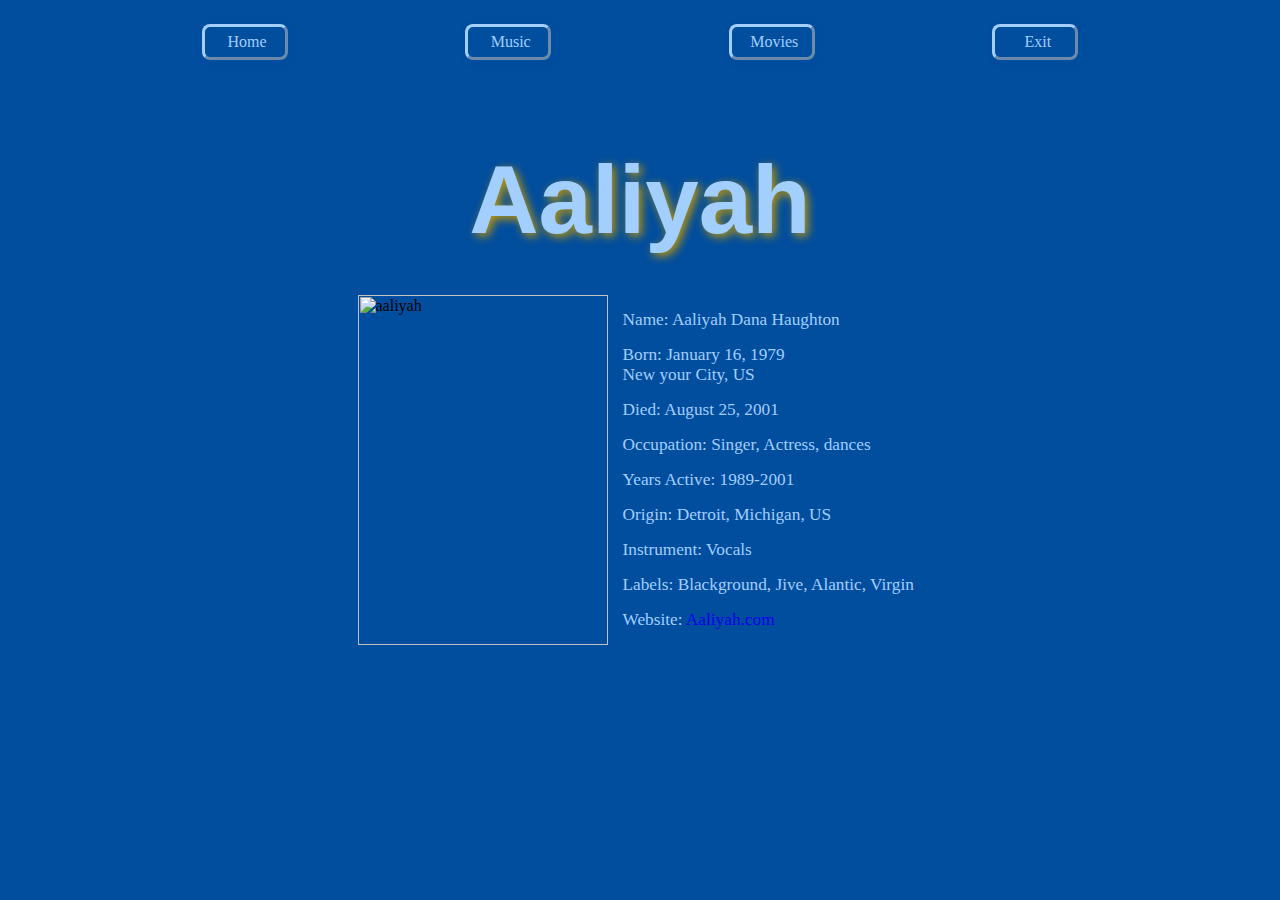
==== html/bio.html @ f2ebb4b1 "page bio header styled" ====
<html lang="en">

  <head>
    <meta charset="UTF-8">
    <meta name="viewport" content="width=device-width, initial-scale=1.0">
    <link rel="stylesheet" href="https://cdnjs.cloudflare.com/ajax/libs/font-awesome/6.5.1/css/all.min.css"
      integrity="sha512-DTOQO9RWCH3ppGqcWaEA1BIZOC6xxalwEsw9c2QQeAIftl+Vegovlnee1c9QX4TctnWMn13TZye+giMm8e2LwA=="
      crossorigin="anonymous" referrerpolicy="no-referrer" />
    <link href="https://fonts.cdnfonts.com/css/ballet" rel="stylesheet">
    <link rel="stylesheet" href="/css/defaults.css">
    <link rel="stylesheet" href="/css/pages.css">
    <link rel="stylesheet" href="/css/responsive.css">
    <title>Document</title>
  </head>

  <body class="pages pages-bio">
    <div class="container main-nav-container">
      <a class="content a-btn" href="/index.html"><i class="fa-solid fa-house"></i>Home</a>
      <a class="content a-btn" href="/html/movies.html"><i class="fa-solid fa-music"></i>Music</a>
      <a class="content a-btn" href="/html/music.html"><i class="fa-solid fa-film"></i>Movies</a>
      <a class="content a-btn" href="#"><i class="fa-solid fa-person-running"></i>Exit</a>
    </div>
    <div class="container bio-header-container">
      <div class="content bio-name-container">
        <h1>Aaliyah</h1>
      </div>
      <div class="container bio-image-wrapper">
        <div class="continer bio-image-container">
          <img
            src="https://encrypted-tbn1.gstatic.com/images?q=tbn:ANd9GcQYleJGe3_HUr8dvYe1c81ZzGv8KeSCgs3jsgQMkKbp4HN6dQoe"
            alt="aaliyah">
        </div>
        <div class="content bio-bio-container">
          <p>Name: Aaliyah Dana Haughton</p>
          <p>Born: January 16, 1979 <br> New your City, US</p>
          <p>Died: August 25, 2001</p>
          <p>Occupation: Singer, Actress, dances</p>
          <p>Years Active: 1989-2001</p>
          <p>Origin: Detroit, Michigan, US</p>
          <p>Instrument: Vocals</p>
          <p>Labels: Blackground, Jive, Alantic, Virgin</p>
          <p> Website: <a href="https://www.aaliyah.com">Aaliyah.com</a></p>
        </div>
      </div>
    </div>



  </body>

</html>
---- css/defaults.css ----
:root {
	--white: #ffffff;
	--black: #000000;
	--project-blue: #087ffc;
	--project-blue-light: #a2cffe;
	--project-blue-dark: #014d9e;
	--project-yellow: #ffe90e;
	--project-yellow-light: #fff05f;
	--project-yellow-dark: #d4c100;
	--project-gold: #bd9607;
	--project-gold-light: #d7a806;
	--project-gold-dark: #b28604;
}

*,
a,
ul,
li {
	padding: 0;
	margin: 0;
	list-style: 0;
	text-decoration: 0;
}

html,
body {
	box-sizing: border-box;
	display: flex;
	width: 100%;
	flex-direction: column;
	justify-content: center;
	align-items: center;
}

html {
	background-color: var(--project-blue-dark);
}

body {
	height: 100%;
}

.container {
	display: flex;
	box-sizing: border-box;
	justify-content: center;
	align-items: center;
}

.content {
	display: flex;
	box-sizing: content-box;
	justify-content: center;
	align-items: center;
}

.a-btn {
	width: 80px;
	height: 30px;
	border: 3px outset var(--project-blue-light);
	color: var(--project-blue-light);
	background: var(--project-blue-dark);
	border-radius: 8px;
	box-shadow: 2px 2px 5px 1px var(--project-blue-dark);
	column-gap: 5px;
}

.a-btn:hover {
	transform: scale(1.06);
}

img {
	width: 100%;
	height: 100%;
	object-fit: cover;
}

.main-wrapper {
	height: auto;
	width: 60%;
	border: 5px groove var(--project-blue-light);
	background: var(--project-blue);
	border-radius: 20px;
	padding: 1rem;
	flex-direction: column;
	justify-content: flex-start;
}

.header-container {
	color: var(--project-blue-light);
	font-size: 2rem;
	letter-spacing: 5;
	font-family: 'Ballet', sans-serif;
	width: 100%;
	height: fit-content;
	margin-bottom: 20px;
}

.main-image-container {
	width: 200px;
	height: 200px;
	border-radius: 50%;
	box-shadow: 2px 2px 15px 5px var(--project-blue-light);
	margin-bottom: 50px;
}

.main-image-container img {
	border-radius: 50%;
}

.life-span-container {
	width: 100%;
	height: fit-content;
	color: var(--project-gold-light);
	font-size: 1.5rem;
	justify-content: space-around;
}

.life-span-container .content {
	width: 300px;
	justify-content: space-around;
	flex-wrap: wrap;
	margin-bottom: 50px;
}

.main-nav-container {
	width: 100%;
	justify-content: space-evenly;
	margin-bottom: 15px;
}
---- css/pages.css ----
.pages {
	padding: 1.5rem;
	justify-content: flex-start;
}

/* ?? Bio Page styles */

.bio-header-container {
	flex-direction: column;
	width: 100%;
	height: fit-content;
	justify-content: center;
	column-gap: 10px;
	flex-wrap: wrap;
	margin: 50px;
}

.bio-name-container {
	color: var(--project-blue-light);
	font-family: 'Ballet', sans-serif;
	width: 100%;
	height: 150px;
	font-size: 3rem;
	text-shadow: 3px 3px 10px var(--project-gold);
	margin-bottom: 20px;
}

.bio-image-wrapper {
	width: fit-content;
	column-gap: 15px;
}

.bio-image-container {
	height: 350px;
	width: 250px;
}

.bio-bio-container {
	width: 300px;
	height: 350px;
	flex-direction: column;
	color: var(--project-blue-light);
	justify-content: space-evenly;
	align-items: flex-start;
	font-size: 1.08rem;
}
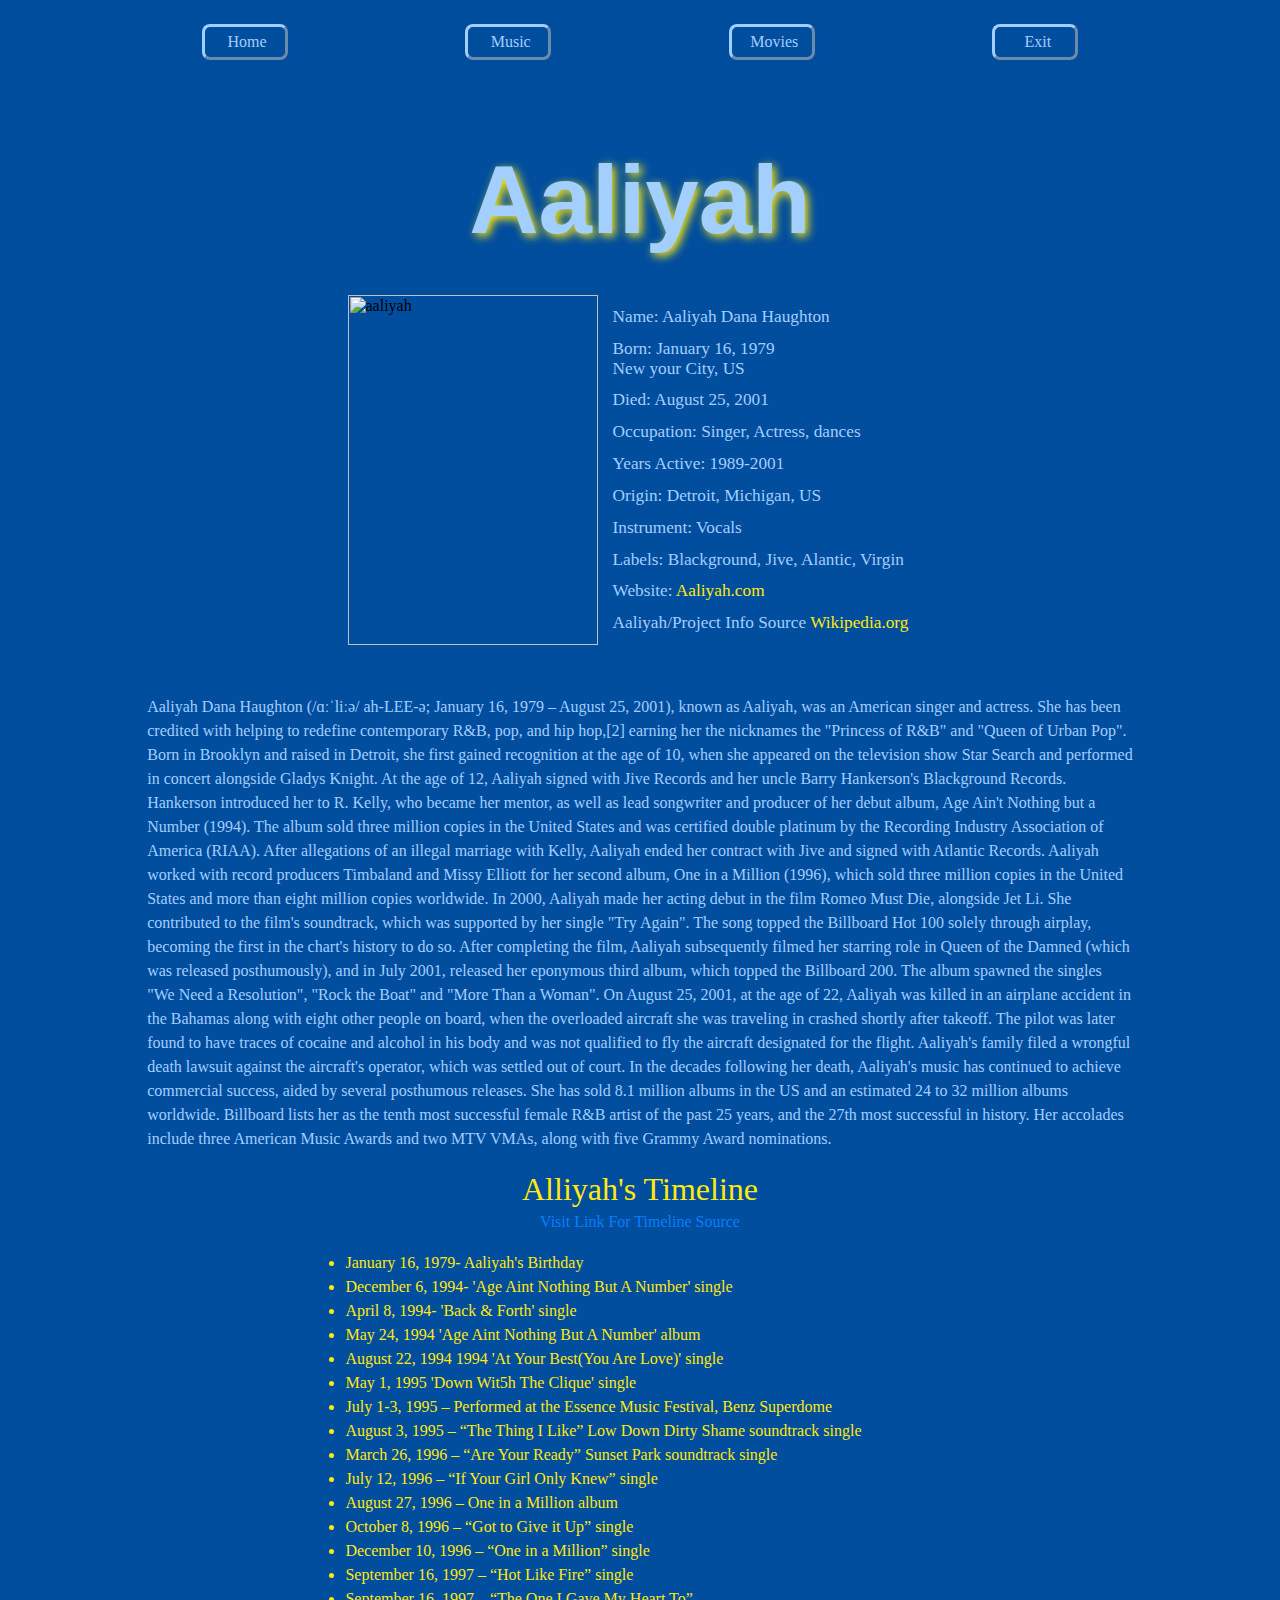
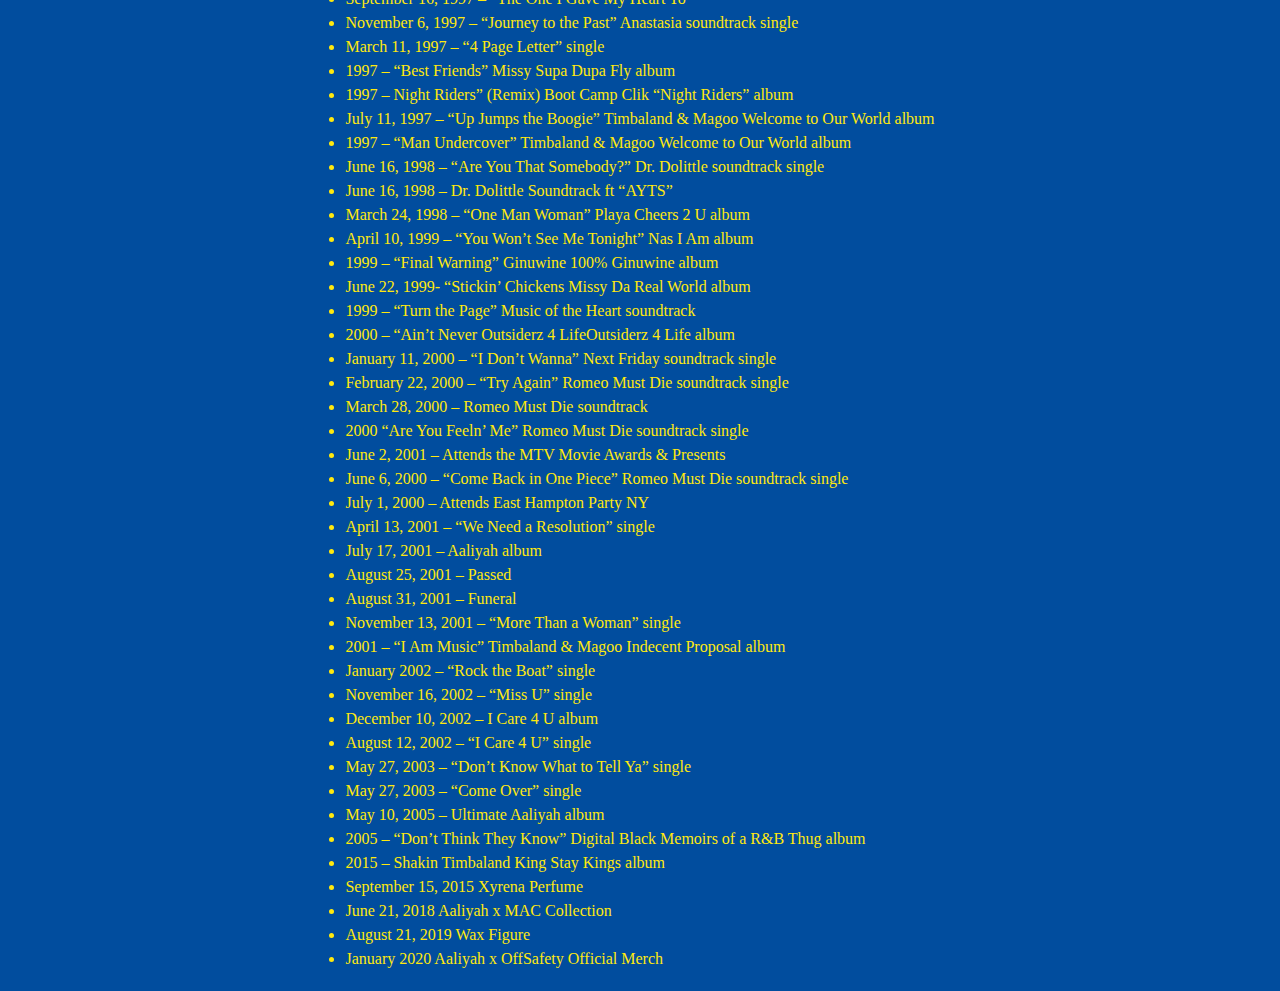
==== commit 20c49cb0: "page bio elements styled" ====
--- a/html/bio.html
+++ b/html/bio.html
@@ -40,10 +40,137 @@
           <p>Instrument: Vocals</p>
           <p>Labels: Blackground, Jive, Alantic, Virgin</p>
           <p> Website: <a href="https://www.aaliyah.com">Aaliyah.com</a></p>
+          <p> Aaliyah/Project Info Source <a href="https://en.wikipedia.org/wiki/Aaliyah">Wikipedia.org</a></p>
         </div>
       </div>
     </div>
+    <section class="container bio-descriptive-section">
+      <article>
+        Aaliyah Dana Haughton (/ɑːˈliːə/ ah-LEE-ə; January 16, 1979 – August 25, 2001), known as Aaliyah, was an
+        American singer
+        and actress. She has been credited with helping to redefine contemporary R&B, pop, and hip hop,[2] earning her
+        the
+        nicknames the "Princess of R&B" and "Queen of Urban Pop".
 
+        Born in Brooklyn and raised in Detroit, she first gained recognition at the age of 10, when she appeared on the
+        television show Star Search and performed in concert alongside Gladys Knight. At the age of 12, Aaliyah signed
+        with Jive
+        Records and her uncle Barry Hankerson's Blackground Records. Hankerson introduced her to R. Kelly, who became
+        her
+        mentor, as well as lead songwriter and producer of her debut album, Age Ain't Nothing but a Number (1994). The
+        album
+        sold three million copies in the United States and was certified double platinum by the Recording Industry
+        Association
+        of America (RIAA). After allegations of an illegal marriage with Kelly, Aaliyah ended her contract with Jive and
+        signed
+        with Atlantic Records.
+
+        Aaliyah worked with record producers Timbaland and Missy Elliott for her second album, One in a Million (1996),
+        which
+        sold three million copies in the United States and more than eight million copies worldwide. In 2000, Aaliyah
+        made her
+        acting debut in the film Romeo Must Die, alongside Jet Li. She contributed to the film's soundtrack, which was
+        supported
+        by her single "Try Again". The song topped the Billboard Hot 100 solely through airplay, becoming the first in
+        the
+        chart's history to do so. After completing the film, Aaliyah subsequently filmed her starring role in Queen of
+        the
+        Damned (which was released posthumously), and in July 2001, released her eponymous third album, which topped the
+        Billboard 200. The album spawned the singles "We Need a Resolution", "Rock the Boat" and "More Than a Woman".
+
+        On August 25, 2001, at the age of 22, Aaliyah was killed in an airplane accident in the Bahamas along with eight
+        other
+        people on board, when the overloaded aircraft she was traveling in crashed shortly after takeoff. The pilot was
+        later
+        found to have traces of cocaine and alcohol in his body and was not qualified to fly the aircraft designated for
+        the
+        flight. Aaliyah's family filed a wrongful death lawsuit against the aircraft's operator, which was settled out
+        of court.
+        In the decades following her death, Aaliyah's music has continued to achieve commercial success, aided by
+        several
+        posthumous releases. She has sold 8.1 million albums in the US and an estimated 24 to 32 million albums
+        worldwide.
+        Billboard lists her as the tenth most successful female R&B artist of the past 25 years, and the 27th most
+        successful in
+        history. Her accolades include three American Music Awards and two MTV VMAs, along with five Grammy Award
+        nominations.
+
+
+
+      </article>
+
+    </section>
+
+
+
+
+    <section class="continer timeline-section">
+      <div class="content timeline-header-container">
+        Alliyah's Timeline
+        <a href="https://thebestaaliyah.wordpress.com/timeline/">Visit Link For Timeline Source</a>
+      </div>
+      <div class="content timeline-container">
+        <ul>
+          <li>January 16, 1979- Aaliyah's Birthday</li>
+          <li>December 6, 1994- 'Age Aint Nothing But A Number' single</li>
+          <li>April 8, 1994- 'Back & Forth' single</li>
+          <li>May 24, 1994 'Age Aint Nothing But A Number' album</li>
+          <li>August 22, 1994 1994 'At Your Best(You Are Love)' single</li>
+          <li>May 1, 1995 'Down Wit5h The Clique' single</li>
+          <li>July 1-3, 1995 – Performed at the Essence Music Festival, Benz Superdome</li>
+          <li>August 3, 1995 – “The Thing I Like” Low Down Dirty Shame soundtrack single</li>
+          <li>March 26, 1996 – “Are Your Ready” Sunset Park soundtrack single</li>
+          <li>July 12, 1996 – “If Your Girl Only Knew” single</li>
+          <li>August 27, 1996 – One in a Million album</li>
+          <li>October 8, 1996 – “Got to Give it Up” single</li>
+          <li>December 10, 1996 – “One in a Million” single</li>
+          <li>September 16, 1997 – “Hot Like Fire” single</li>
+          <li>September 16, 1997 – “The One I Gave My Heart To”</li>
+          <li>November 6, 1997 – “Journey to the Past” Anastasia soundtrack single</li>
+          <li>March 11, 1997 – “4 Page Letter” single</li>
+          <li>1997 – “Best Friends” Missy Supa Dupa Fly album</li>
+          <li>1997 – Night Riders” (Remix) Boot Camp Clik “Night Riders” album</li>
+          <li>July 11, 1997 – “Up Jumps the Boogie” Timbaland & Magoo Welcome to Our World album</li>
+          <li>1997 – “Man Undercover” Timbaland & Magoo Welcome to Our World album</li>
+          <li>June 16, 1998 – “Are You That Somebody?” Dr. Dolittle soundtrack single</li>
+          <li>June 16, 1998 – Dr. Dolittle Soundtrack ft “AYTS”</li>
+          <li>March 24, 1998 – “One Man Woman” Playa Cheers 2 U album</li>
+          <li>April 10, 1999 – “You Won’t See Me Tonight” Nas I Am album</li>
+          <li>1999 – “Final Warning” Ginuwine 100% Ginuwine album</li>
+          <li>June 22, 1999- “Stickin’ Chickens Missy Da Real World album</li>
+          <li>1999 – “Turn the Page” Music of the Heart soundtrack</li>
+          <li>2000 – “Ain’t Never Outsiderz 4 LifeOutsiderz 4 Life album</li>
+          <li>January 11, 2000 – “I Don’t Wanna” Next Friday soundtrack single</li>
+          <li>February 22, 2000 – “Try Again” Romeo Must Die soundtrack single</li>
+          <li>March 28, 2000 – Romeo Must Die soundtrack</li>
+          <li>2000 “Are You Feeln’ Me” Romeo Must Die soundtrack single</li>
+          <li>June 2, 2001 – Attends the MTV Movie Awards & Presents</li>
+          <li>June 6, 2000 – “Come Back in One Piece” Romeo Must Die soundtrack single</li>
+          <li>July 1, 2000 – Attends East Hampton Party NY</li>
+          <li>April 13, 2001 – “We Need a Resolution” single</li>
+          <li>July 17, 2001 – Aaliyah album</li>
+          <li>August 25, 2001 – Passed</li>
+          <li>August 31, 2001 – Funeral</li>
+          <li>November 13, 2001 – “More Than a Woman” single</li>
+          <li>2001 – “I Am Music” Timbaland & Magoo Indecent Proposal album</li>
+          <li>January 2002 – “Rock the Boat” single</li>
+          <li>November 16, 2002 – “Miss U” single</li>
+          <li>December 10, 2002 – I Care 4 U album</li>
+          <li>August 12, 2002 – “I Care 4 U” single</li>
+          <li>May 27, 2003 – “Don’t Know What to Tell Ya” single</li>
+          <li>May 27, 2003 – “Come Over” single</li>
+          <li>May 10, 2005 – Ultimate Aaliyah album</li>
+          <li>2005 – “Don’t Think They Know” Digital Black Memoirs of a R&B Thug album</li>
+          <li>2015 – Shakin Timbaland King Stay Kings album</li>
+          <li>September 15, 2015 Xyrena Perfume</li>
+          <li>June 21, 2018 Aaliyah x MAC​ Collection</li>
+          <li>August 21, 2019 Wax Figure</li>
+          <li>January 2020 Aaliyah x OffSafety Official Merch</li>
+        </ul>
+
+      </div>
+
+    </section>
 
 
   </body>
--- a/css/defaults.css
+++ b/css/defaults.css
@@ -13,12 +13,9 @@
 }
 
 *,
-a,
-ul,
-li {
+a {
 	padding: 0;
 	margin: 0;
-	list-style: 0;
 	text-decoration: 0;
 }
 
--- a/css/pages.css
+++ b/css/pages.css
@@ -21,7 +21,7 @@
 	width: 100%;
 	height: 150px;
 	font-size: 3rem;
-	text-shadow: 3px 3px 10px var(--project-gold);
+	text-shadow: 3px 3px 10px var(--project-yellow);
 	margin-bottom: 20px;
 }
 
@@ -36,7 +36,7 @@
 }
 
 .bio-bio-container {
-	width: 300px;
+	width: 320px;
 	height: 350px;
 	flex-direction: column;
 	color: var(--project-blue-light);
@@ -44,3 +44,40 @@
 	align-items: flex-start;
 	font-size: 1.08rem;
 }
+
+.bio-bio-container a {
+	color: var(--project-yellow);
+}
+
+.bio-descriptive-section {
+	height: auto;
+	color: var(--project-blue-light);
+	width: 80%;
+	margin-bottom: 20px;
+	line-height: 1.5;
+}
+
+.timeline-section {
+	width: 100%;
+	flex-direction: column;
+	color: var(--project-yellow);
+	height: auto;
+}
+
+.timeline-header-container {
+	flex-direction: Column;
+	width: 100%;
+	font-size: 2rem;
+	row-gap: 5px;
+}
+
+.timeline-header-container a {
+	color: var(--project-blue);
+	font-size: 1rem;
+}
+
+.timeline-container {
+	margin: 20px 0;
+	width: 100%;
+	line-height: 1.5;
+}
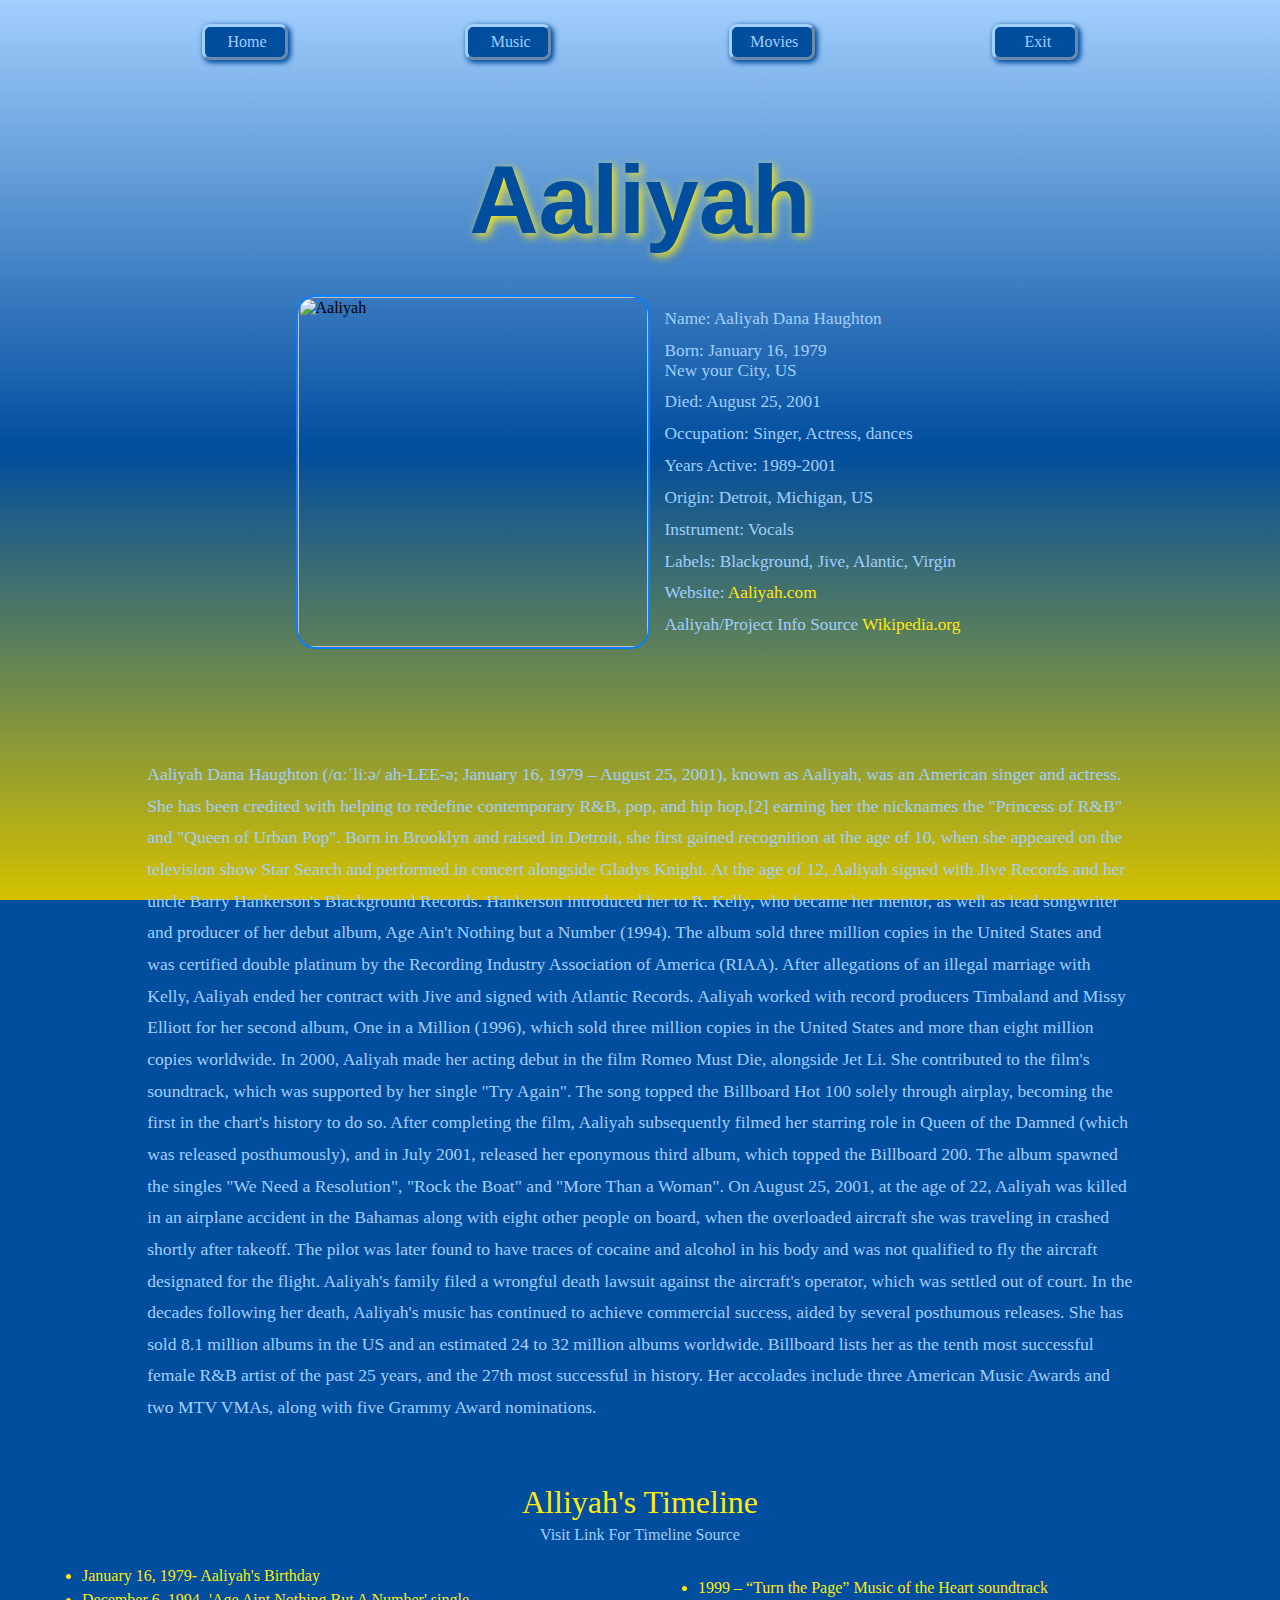
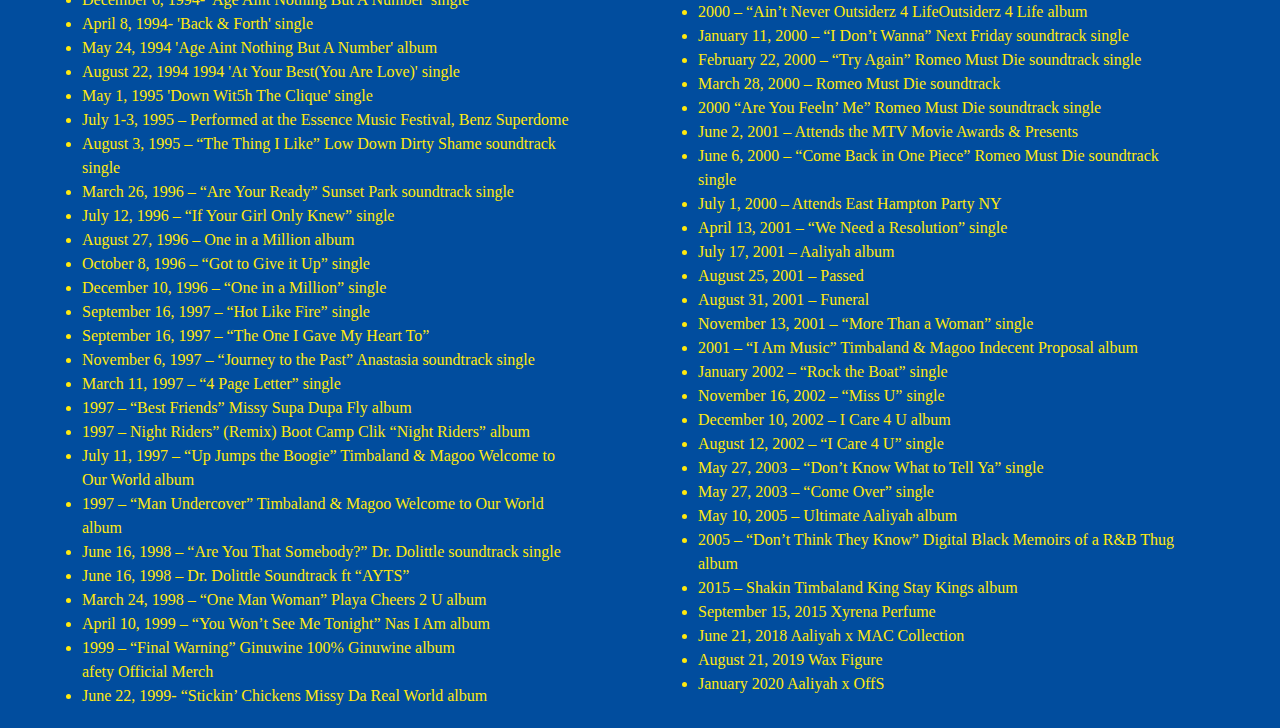
==== commit e1c4248b: "bio page complete" ====
--- a/html/bio.html
+++ b/html/bio.html
@@ -26,9 +26,12 @@
       </div>
       <div class="container bio-image-wrapper">
         <div class="continer bio-image-container">
+          <!--<img
+            src="https://encrypted-tbn1.gstatic.com/images?q=tbn:ANd9GcQYleJGe3_HUr8dvYe1c81ZzGv8KeSCgs3jsgQMkKbp4HN6dQoe"
+            alt="aaliyah">-->
           <img
-            src="https://encrypted-tbn1.gstatic.com/images?q=tbn:ANd9GcQYleJGe3_HUr8dvYe1c81ZzGv8KeSCgs3jsgQMkKbp4HN6dQoe"
-            alt="aaliyah">
+            src="https://w0.peakpx.com/wallpaper/612/941/HD-wallpaper-aaliyah-s-boat-abstract-singer-aaliyah-blue.jpg"
+            alt="Aaliyah">
         </div>
         <div class="content bio-bio-container">
           <p>Name: Aaliyah Dana Haughton</p>
@@ -109,67 +112,77 @@
         Alliyah's Timeline
         <a href="https://thebestaaliyah.wordpress.com/timeline/">Visit Link For Timeline Source</a>
       </div>
-      <div class="content timeline-container">
-        <ul>
-          <li>January 16, 1979- Aaliyah's Birthday</li>
-          <li>December 6, 1994- 'Age Aint Nothing But A Number' single</li>
-          <li>April 8, 1994- 'Back & Forth' single</li>
-          <li>May 24, 1994 'Age Aint Nothing But A Number' album</li>
-          <li>August 22, 1994 1994 'At Your Best(You Are Love)' single</li>
-          <li>May 1, 1995 'Down Wit5h The Clique' single</li>
-          <li>July 1-3, 1995 – Performed at the Essence Music Festival, Benz Superdome</li>
-          <li>August 3, 1995 – “The Thing I Like” Low Down Dirty Shame soundtrack single</li>
-          <li>March 26, 1996 – “Are Your Ready” Sunset Park soundtrack single</li>
-          <li>July 12, 1996 – “If Your Girl Only Knew” single</li>
-          <li>August 27, 1996 – One in a Million album</li>
-          <li>October 8, 1996 – “Got to Give it Up” single</li>
-          <li>December 10, 1996 – “One in a Million” single</li>
-          <li>September 16, 1997 – “Hot Like Fire” single</li>
-          <li>September 16, 1997 – “The One I Gave My Heart To”</li>
-          <li>November 6, 1997 – “Journey to the Past” Anastasia soundtrack single</li>
-          <li>March 11, 1997 – “4 Page Letter” single</li>
-          <li>1997 – “Best Friends” Missy Supa Dupa Fly album</li>
-          <li>1997 – Night Riders” (Remix) Boot Camp Clik “Night Riders” album</li>
-          <li>July 11, 1997 – “Up Jumps the Boogie” Timbaland & Magoo Welcome to Our World album</li>
-          <li>1997 – “Man Undercover” Timbaland & Magoo Welcome to Our World album</li>
-          <li>June 16, 1998 – “Are You That Somebody?” Dr. Dolittle soundtrack single</li>
-          <li>June 16, 1998 – Dr. Dolittle Soundtrack ft “AYTS”</li>
-          <li>March 24, 1998 – “One Man Woman” Playa Cheers 2 U album</li>
-          <li>April 10, 1999 – “You Won’t See Me Tonight” Nas I Am album</li>
-          <li>1999 – “Final Warning” Ginuwine 100% Ginuwine album</li>
-          <li>June 22, 1999- “Stickin’ Chickens Missy Da Real World album</li>
-          <li>1999 – “Turn the Page” Music of the Heart soundtrack</li>
-          <li>2000 – “Ain’t Never Outsiderz 4 LifeOutsiderz 4 Life album</li>
-          <li>January 11, 2000 – “I Don’t Wanna” Next Friday soundtrack single</li>
-          <li>February 22, 2000 – “Try Again” Romeo Must Die soundtrack single</li>
-          <li>March 28, 2000 – Romeo Must Die soundtrack</li>
-          <li>2000 “Are You Feeln’ Me” Romeo Must Die soundtrack single</li>
-          <li>June 2, 2001 – Attends the MTV Movie Awards & Presents</li>
-          <li>June 6, 2000 – “Come Back in One Piece” Romeo Must Die soundtrack single</li>
-          <li>July 1, 2000 – Attends East Hampton Party NY</li>
-          <li>April 13, 2001 – “We Need a Resolution” single</li>
-          <li>July 17, 2001 – Aaliyah album</li>
-          <li>August 25, 2001 – Passed</li>
-          <li>August 31, 2001 – Funeral</li>
-          <li>November 13, 2001 – “More Than a Woman” single</li>
-          <li>2001 – “I Am Music” Timbaland & Magoo Indecent Proposal album</li>
-          <li>January 2002 – “Rock the Boat” single</li>
-          <li>November 16, 2002 – “Miss U” single</li>
-          <li>December 10, 2002 – I Care 4 U album</li>
-          <li>August 12, 2002 – “I Care 4 U” single</li>
-          <li>May 27, 2003 – “Don’t Know What to Tell Ya” single</li>
-          <li>May 27, 2003 – “Come Over” single</li>
-          <li>May 10, 2005 – Ultimate Aaliyah album</li>
-          <li>2005 – “Don’t Think They Know” Digital Black Memoirs of a R&B Thug album</li>
-          <li>2015 – Shakin Timbaland King Stay Kings album</li>
-          <li>September 15, 2015 Xyrena Perfume</li>
-          <li>June 21, 2018 Aaliyah x MAC​ Collection</li>
-          <li>August 21, 2019 Wax Figure</li>
-          <li>January 2020 Aaliyah x OffSafety Official Merch</li>
-        </ul>
 
+      <div class="container timeline-wrapper">
+
+        <div class="content timeline-container">
+          <ul>
+            <li>January 16, 1979- Aaliyah's Birthday</li>
+            <li>December 6, 1994- 'Age Aint Nothing But A Number' single</li>
+            <li>April 8, 1994- 'Back & Forth' single</li>
+            <li>May 24, 1994 'Age Aint Nothing But A Number' album</li>
+            <li>August 22, 1994 1994 'At Your Best(You Are Love)' single</li>
+            <li>May 1, 1995 'Down Wit5h The Clique' single</li>
+            <li>July 1-3, 1995 – Performed at the Essence Music Festival, Benz Superdome</li>
+            <li>August 3, 1995 – “The Thing I Like” Low Down Dirty Shame soundtrack single</li>
+            <li>March 26, 1996 – “Are Your Ready” Sunset Park soundtrack single</li>
+            <li>July 12, 1996 – “If Your Girl Only Knew” single</li>
+            <li>August 27, 1996 – One in a Million album</li>
+            <li>October 8, 1996 – “Got to Give it Up” single</li>
+            <li>December 10, 1996 – “One in a Million” single</li>
+            <li>September 16, 1997 – “Hot Like Fire” single</li>
+            <li>September 16, 1997 – “The One I Gave My Heart To”</li>
+            <li>November 6, 1997 – “Journey to the Past” Anastasia soundtrack single</li>
+            <li>March 11, 1997 – “4 Page Letter” single</li>
+            <li>1997 – “Best Friends” Missy Supa Dupa Fly album</li>
+            <li>1997 – Night Riders” (Remix) Boot Camp Clik “Night Riders” album</li>
+            <li>July 11, 1997 – “Up Jumps the Boogie” Timbaland & Magoo Welcome to Our World album</li>
+            <li>1997 – “Man Undercover” Timbaland & Magoo Welcome to Our World album</li>
+            <li>June 16, 1998 – “Are You That Somebody?” Dr. Dolittle soundtrack single</li>
+            <li>June 16, 1998 – Dr. Dolittle Soundtrack ft “AYTS”</li>
+            <li>March 24, 1998 – “One Man Woman” Playa Cheers 2 U album</li>
+            <li>April 10, 1999 – “You Won’t See Me Tonight” Nas I Am album</li>
+            <li>1999 – “Final Warning” Ginuwine 100% Ginuwine album</li>
+            afety Official Merch</li>
+            <li>June 22, 1999- “Stickin’ Chickens Missy Da Real World album</li>
+
+          </ul>
+        </div>
+
+        <div class="content timeline-container">
+          <ul>
+            <li>1999 – “Turn the Page” Music of the Heart soundtrack</li>
+            <li>2000 – “Ain’t Never Outsiderz 4 LifeOutsiderz 4 Life album</li>
+            <li>January 11, 2000 – “I Don’t Wanna” Next Friday soundtrack single</li>
+            <li>February 22, 2000 – “Try Again” Romeo Must Die soundtrack single</li>
+            <li>March 28, 2000 – Romeo Must Die soundtrack</li>
+            <li>2000 “Are You Feeln’ Me” Romeo Must Die soundtrack single</li>
+            <li>June 2, 2001 – Attends the MTV Movie Awards & Presents</li>
+            <li>June 6, 2000 – “Come Back in One Piece” Romeo Must Die soundtrack single</li>
+            <li>July 1, 2000 – Attends East Hampton Party NY</li>
+            <li>April 13, 2001 – “We Need a Resolution” single</li>
+            <li>July 17, 2001 – Aaliyah album</li>
+            <li>August 25, 2001 – Passed</li>
+            <li>August 31, 2001 – Funeral</li>
+            <li>November 13, 2001 – “More Than a Woman” single</li>
+            <li>2001 – “I Am Music” Timbaland & Magoo Indecent Proposal album</li>
+            <li>January 2002 – “Rock the Boat” single</li>
+            <li>November 16, 2002 – “Miss U” single</li>
+            <li>December 10, 2002 – I Care 4 U album</li>
+            <li>August 12, 2002 – “I Care 4 U” single</li>
+            <li>May 27, 2003 – “Don’t Know What to Tell Ya” single</li>
+            <li>May 27, 2003 – “Come Over” single</li>
+            <li>May 10, 2005 – Ultimate Aaliyah album</li>
+            <li>2005 – “Don’t Think They Know” Digital Black Memoirs of a R&B Thug album</li>
+            <li>2015 – Shakin Timbaland King Stay Kings album</li>
+            <li>September 15, 2015 Xyrena Perfume</li>
+            <li>June 21, 2018 Aaliyah x MAC​ Collection</li>
+            <li>August 21, 2019 Wax Figure</li>
+            <li>January 2020 Aaliyah x OffS
+          </ul>
+
+        </div>
       </div>
-
     </section>
 
 
--- a/css/pages.css
+++ b/css/pages.css
@@ -4,6 +4,15 @@
 }
 
 /* ?? Bio Page styles */
+
+.pages-bio {
+	background: linear-gradient(
+		0deg,
+		var(--project-yellow-dark),
+		var(--project-blue-dark),
+		var(--project-blue-light)
+	);
+}
 
 .bio-header-container {
 	flex-direction: column;
@@ -16,7 +25,7 @@
 }
 
 .bio-name-container {
-	color: var(--project-blue-light);
+	color: var(--project-blue-dark);
 	font-family: 'Ballet', sans-serif;
 	width: 100%;
 	height: 150px;
@@ -28,11 +37,16 @@
 .bio-image-wrapper {
 	width: fit-content;
 	column-gap: 15px;
+	height: auto;
+	flex-wrap: wrap;
 }
 
 .bio-image-container {
 	height: 350px;
-	width: 250px;
+	width: 350px;
+	border-radius: 20px;
+	border: 2px solid var(--project-blue);
+	overflow: hidden;
 }
 
 .bio-bio-container {
@@ -53,13 +67,13 @@
 	height: auto;
 	color: var(--project-blue-light);
 	width: 80%;
-	margin-bottom: 20px;
-	line-height: 1.5;
+	margin: 60px auto;
+	line-height: 1.8;
+	font-size: 1.1rem;
 }
 
 .timeline-section {
 	width: 100%;
-	flex-direction: column;
 	color: var(--project-yellow);
 	height: auto;
 }
@@ -72,12 +86,19 @@
 }
 
 .timeline-header-container a {
-	color: var(--project-blue);
+	color: var(--project-blue-light);
 	font-size: 1rem;
 }
 
+.timeline-wrapper {
+	width: 100%;
+	justify-content: space-around;
+	height: auto;
+	flex-wrap: wrap;
+}
 .timeline-container {
 	margin: 20px 0;
-	width: 100%;
+	width: 500px;
+	height: 100%;
 	line-height: 1.5;
 }
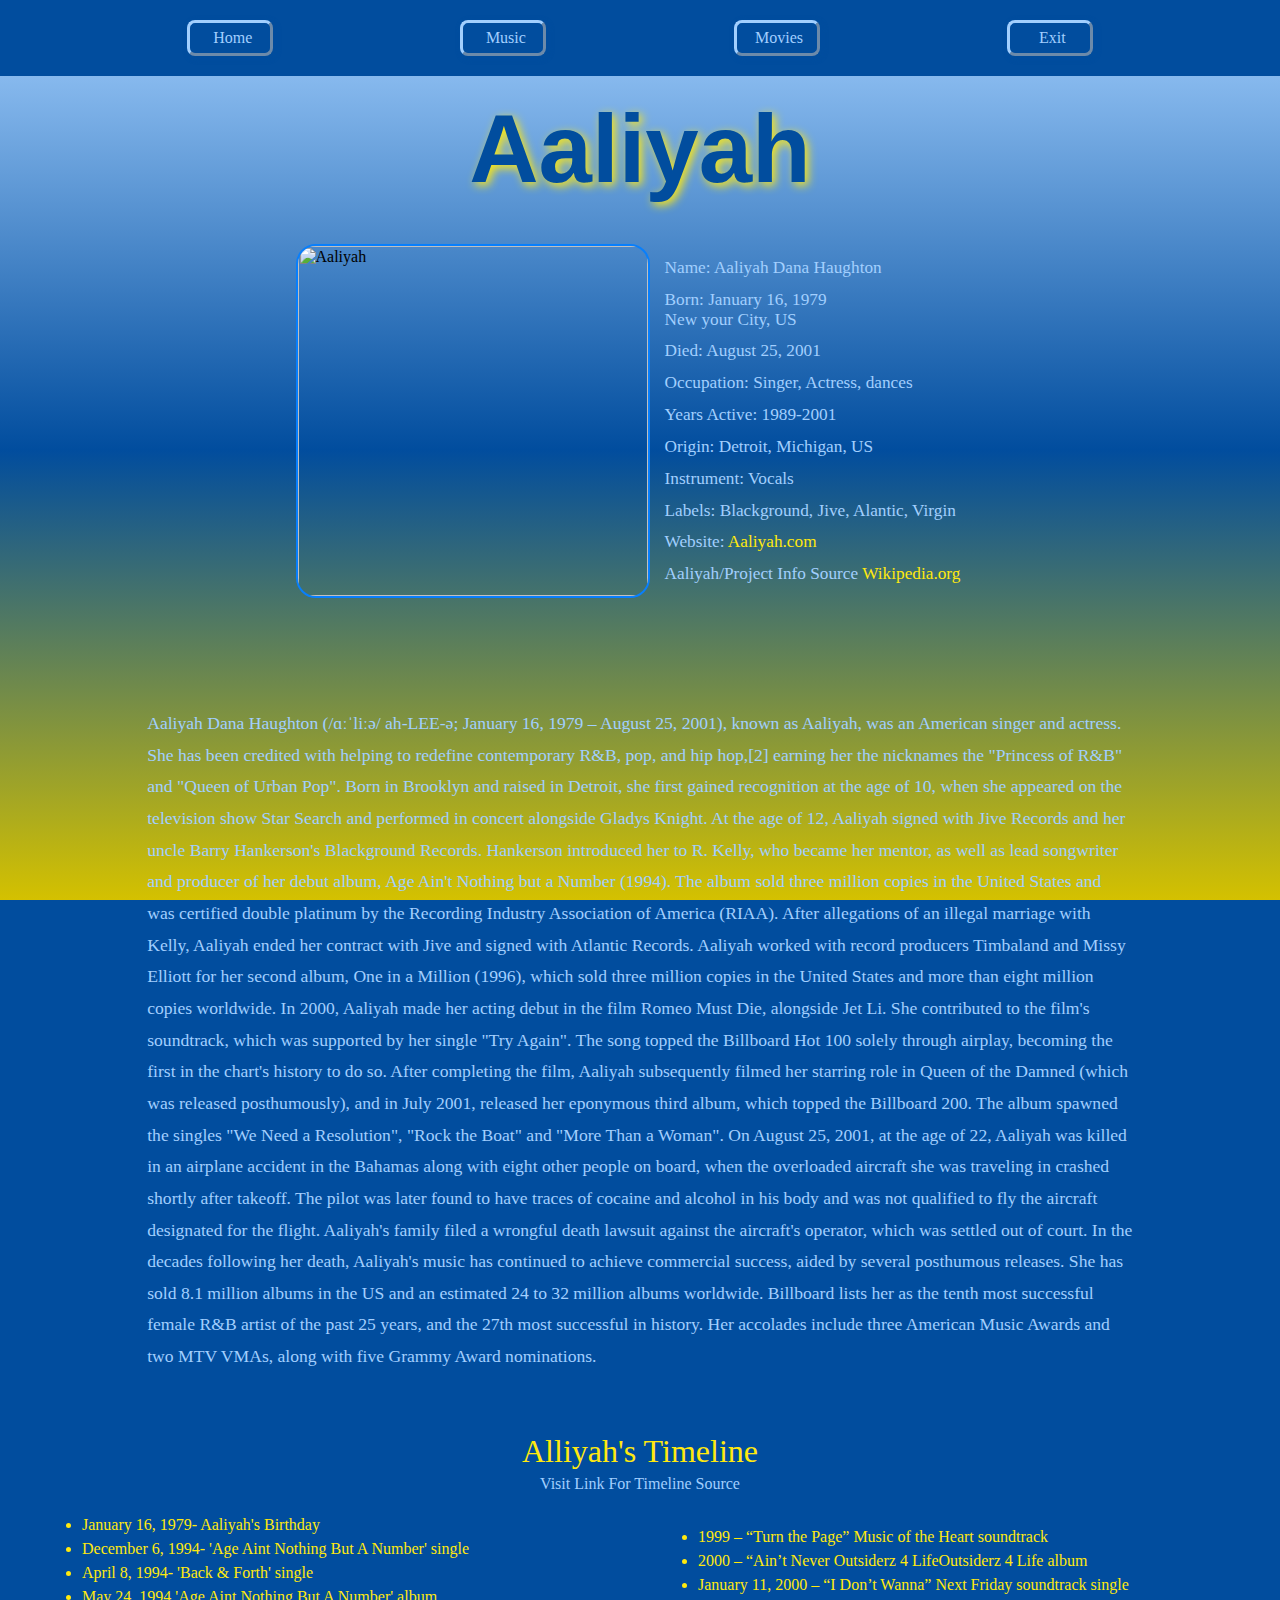
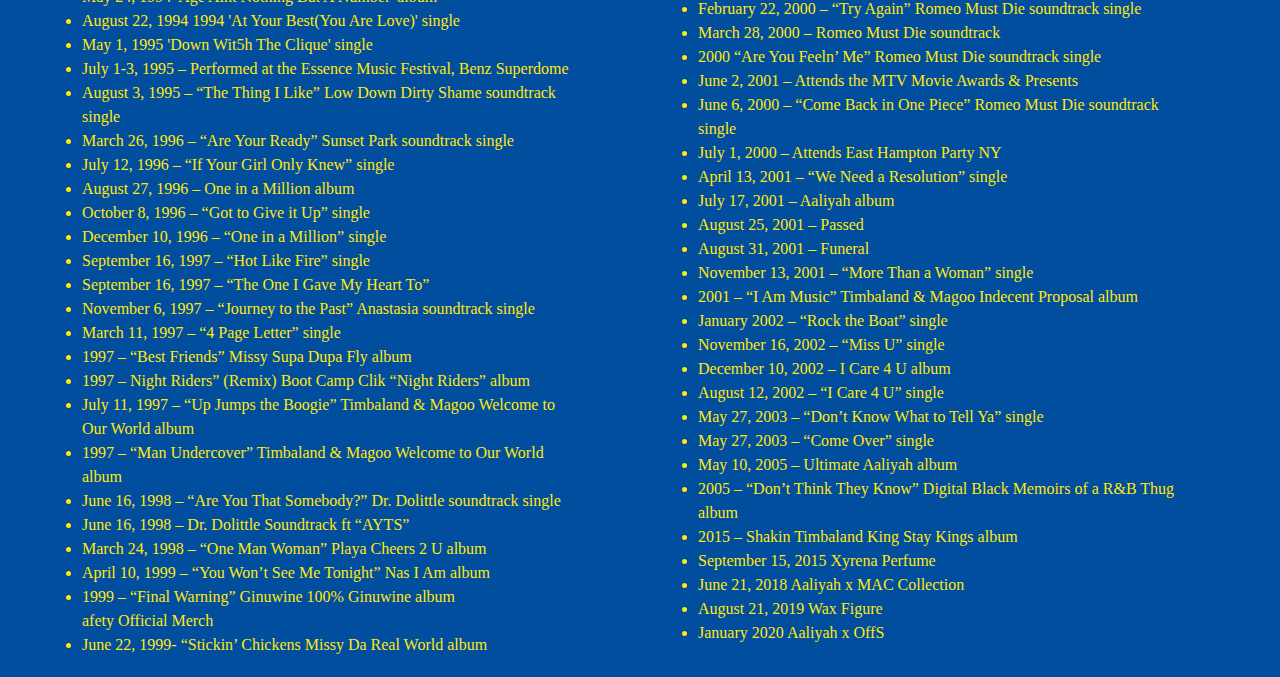
==== commit eb067688: "music page ablum section complete" ====
--- a/html/bio.html
+++ b/html/bio.html
@@ -16,8 +16,8 @@
   <body class="pages pages-bio">
     <div class="container main-nav-container">
       <a class="content a-btn" href="/index.html"><i class="fa-solid fa-house"></i>Home</a>
-      <a class="content a-btn" href="/html/movies.html"><i class="fa-solid fa-music"></i>Music</a>
-      <a class="content a-btn" href="/html/music.html"><i class="fa-solid fa-film"></i>Movies</a>
+      <a class="content a-btn" href="/html/music.html"><i class="fa-solid fa-music"></i>Music</a>
+      <a class="content a-btn" href="/html/movies.html"><i class="fa-solid fa-film"></i>Movies</a>
       <a class="content a-btn" href="#"><i class="fa-solid fa-person-running"></i>Exit</a>
     </div>
     <div class="container bio-header-container">
--- a/css/pages.css
+++ b/css/pages.css
@@ -14,17 +14,26 @@
 	);
 }
 
-.bio-header-container {
+.pages .main-nav-container {
+	position: fixed;
+	background-color: var(--project-blue-dark);
+	top: 0;
+	padding: 20px 0;
+}
+
+.bio-header-container,
+.music-header-container {
 	flex-direction: column;
 	width: 100%;
 	height: fit-content;
 	justify-content: center;
 	column-gap: 10px;
 	flex-wrap: wrap;
-	margin: 50px;
+	margin: 50px 0;
 }
 
-.bio-name-container {
+.bio-name-container,
+.music-name-container {
 	color: var(--project-blue-dark);
 	font-family: 'Ballet', sans-serif;
 	width: 100%;
@@ -41,7 +50,8 @@
 	flex-wrap: wrap;
 }
 
-.bio-image-container {
+.bio-image-container,
+.music-image-cotianer {
 	height: 350px;
 	width: 350px;
 	border-radius: 20px;
@@ -102,3 +112,74 @@
 	height: 100%;
 	line-height: 1.5;
 }
+
+/* ~~Music Page Styles */
+
+.pages-music {
+	background: linear-gradient(
+		to bottom,
+		var(--project-blue-light),
+		var(--project-blue)
+	);
+}
+
+.pages-music .banner-container {
+	width: 100%;
+	height: 150px;
+	margin: 50px 0 20px 0;
+}
+.pages-music .banner-container img {
+	object-fit: fill;
+}
+
+.album-section {
+	flex-direction: column;
+	width: 100%;
+	height: auto;
+	row-gap: 20px;
+}
+
+.album-title-container {
+	width: fit-content;
+	height: fit-content;
+	color: var(--project-blue-light);
+	font-size: 60px;
+	font-family: 'Ballet', sans-serif;
+	font-weight: 700;
+	letter-spacing: 3px;
+	text-shadow: 2px 2px 2px var(--project-gold);
+}
+
+.albums-container,
+.albums-container .container {
+	width: 100%;
+	height: auto;
+}
+
+.marquee-album-container marquee {
+	width: 80%;
+	/*height: auto;*/
+}
+.album-wrapper-container {
+	height: fit-content;
+	padding: 5px 0;
+	justify-content: space-around;
+	column-gap: 30px;
+}
+
+marquee .album-wrapper {
+	width: 220px;
+	height: 200px;
+	flex-direction: column;
+	text-align: center;
+	color: var(--project-yellow);
+	font-size: 0.8rem;
+	letter-spacing: 1.2;
+}
+
+.album-wrapper img {
+	width: 160px;
+	height: 160px;
+	margin-bottom: 10px;
+	box-shadow: 2px 2px 10px 2px var(--project-blue);
+}
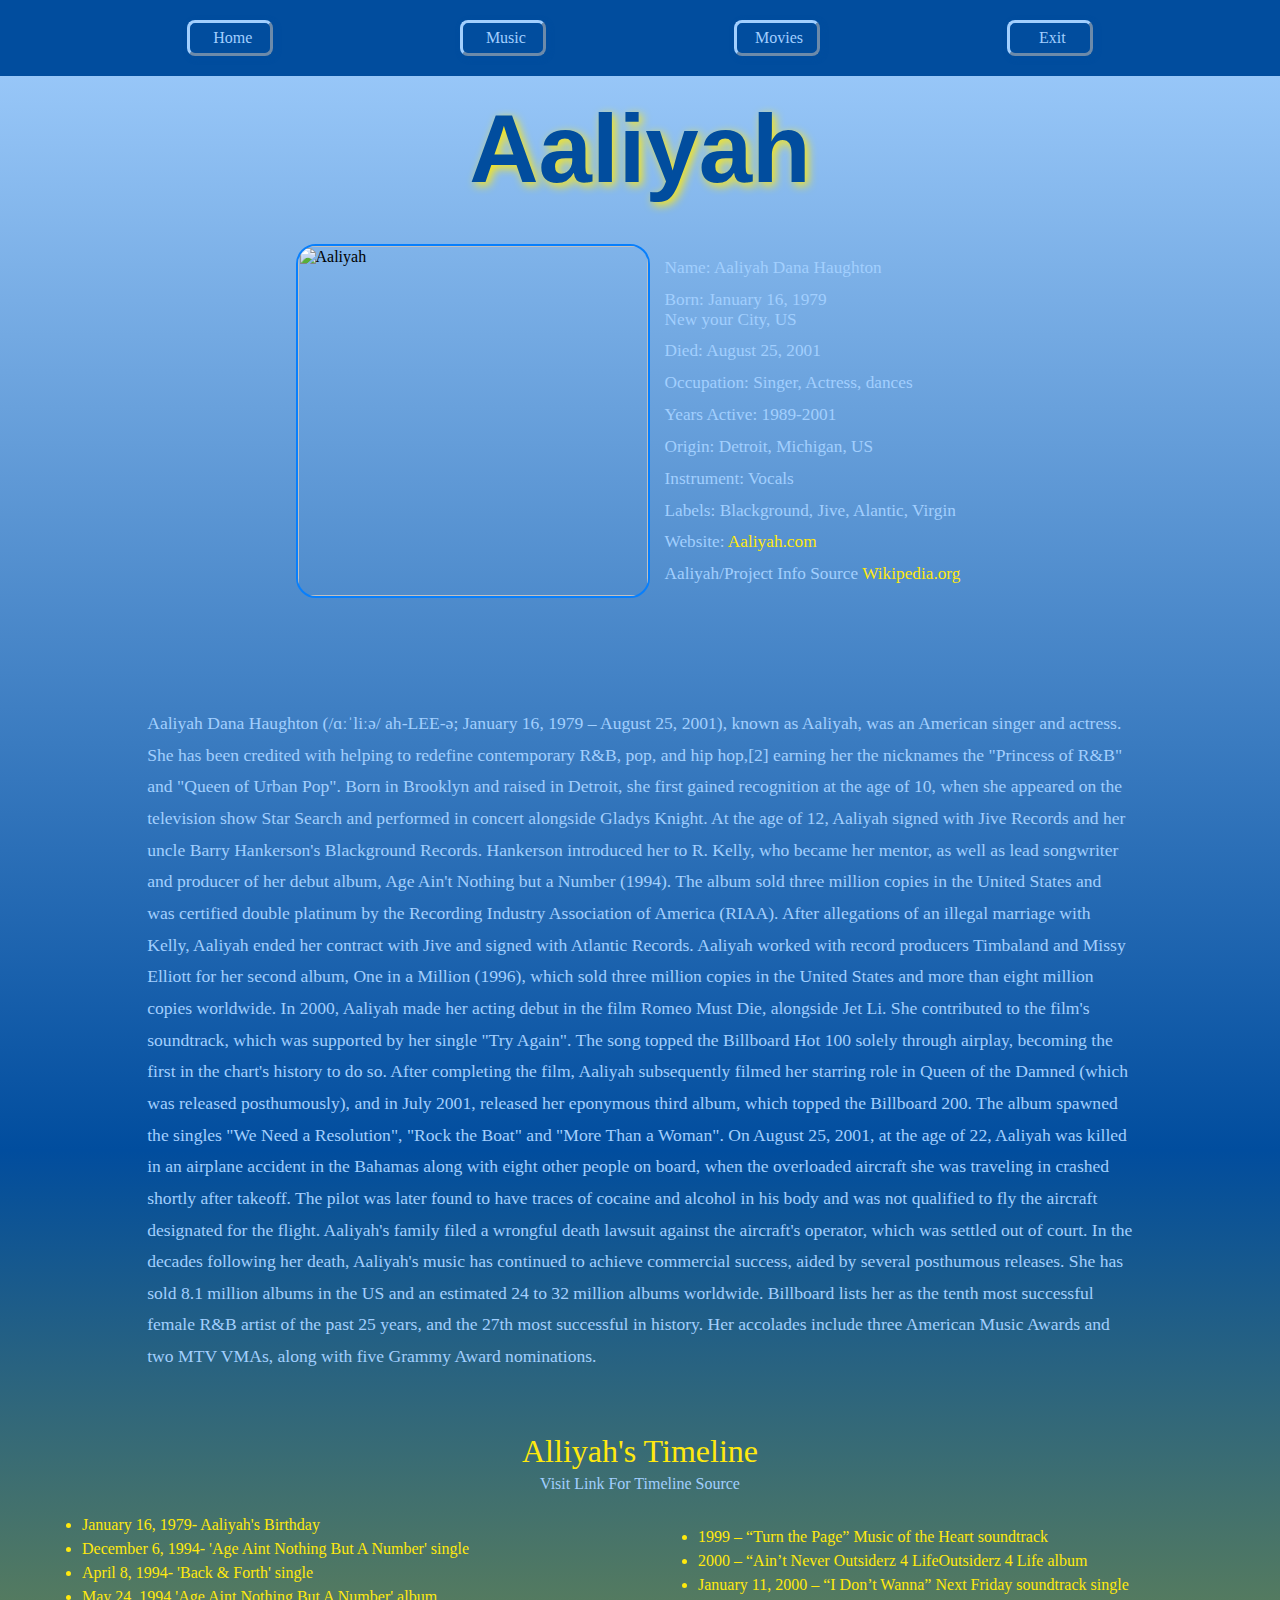
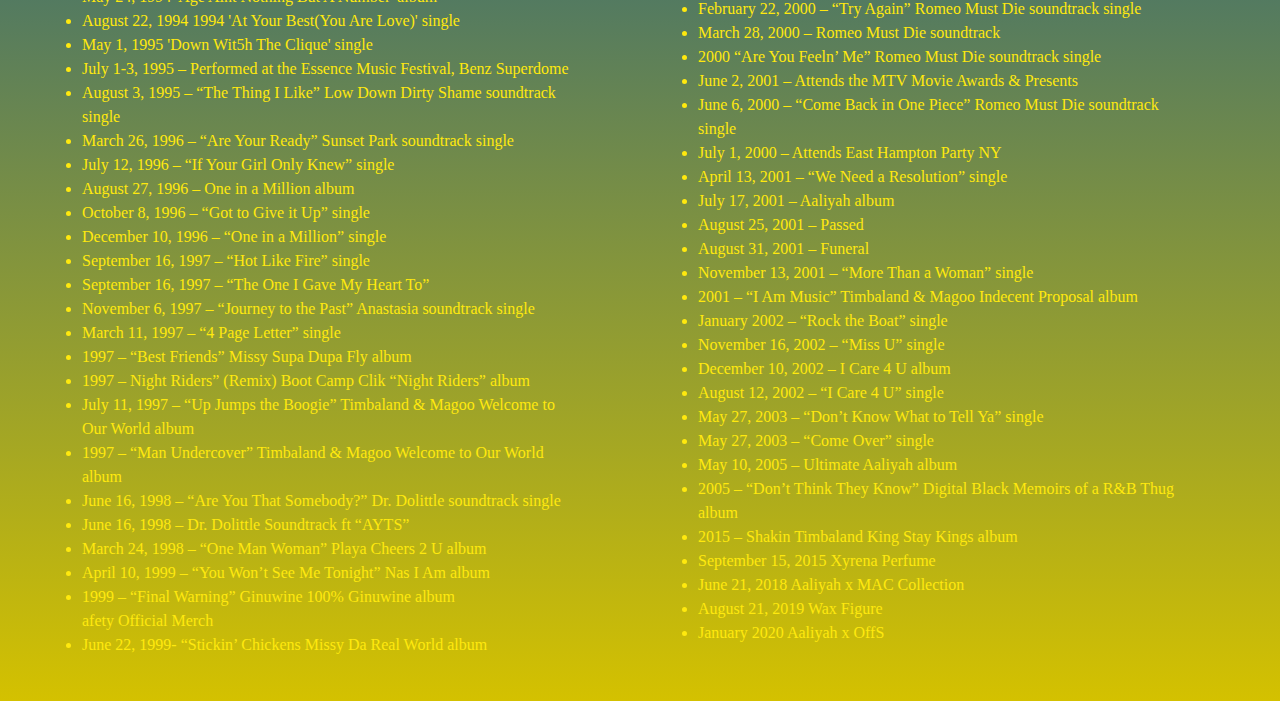
==== commit 98e08f22: "added mobile menut and toggler started responsive" ====
--- a/html/bio.html
+++ b/html/bio.html
@@ -14,6 +14,15 @@
   </head>
 
   <body class="pages pages-bio">
+
+    <i id="menu-toggler" class="fa-solid fa-bars"></i>
+    <div id="mobile-menu" class="content">
+      <a class="content a-btn" href="/index.html"><i class="fa-solid fa-house"></i>Home</a>
+      <a class="content a-btn" href="/html/music.html"><i class="fa-solid fa-music"></i>Music</a>
+      <a class="content a-btn" href="/html/movies.html"><i class="fa-solid fa-film"></i>Movies</a>
+      <a class="content a-btn" href="#"><i class="fa-solid fa-person-running"></i>Exit</a>
+    </div>
+
     <div class="container main-nav-container">
       <a class="content a-btn" href="/index.html"><i class="fa-solid fa-house"></i>Home</a>
       <a class="content a-btn" href="/html/music.html"><i class="fa-solid fa-music"></i>Music</a>
@@ -186,6 +195,24 @@
     </section>
 
 
+
+
+
+    <script>
+      function mobileMenu() {
+        if (
+          document.getElementById("mobile-menu").style.display == "flex"
+        ) {
+          document.getElementById("mobile-menu").style.display = "none";
+        } else {
+          document.getElementById("mobile-menu").style.display = "flex";
+        }
+      }
+      document
+        .getElementById("menu-toggler")
+        .addEventListener("click", mobileMenu);
+    </script>
+
   </body>
 
 </html>--- a/css/defaults.css
+++ b/css/defaults.css
@@ -34,7 +34,38 @@
 }
 
 body {
-	height: 100%;
+	height: auto;
+	position: relative;
+}
+
+#menu-toggler {
+	color: var(--project-yellow);
+	font-size: 1.8rem;
+	position: absolute;
+	right: 50px;
+	top: 12px;
+	z-index: 3;
+	cursor: pointer;
+	display: none;
+}
+
+#mobile-menu {
+	display: none;
+	width: 200px;
+	height: 200px;
+	background: linear-gradient(
+		to bottom,
+		var(--project-blue),
+		var(--project-blue-dark),
+		var(--project-yellow)
+	);
+	flex-direction: column;
+	position: absolute;
+	z-index: 2;
+	right: 40px;
+	top: 8px;
+	justify-content: space-around;
+	transition: ease-in 0.2ms;
 }
 
 .container {
@@ -81,6 +112,7 @@
 	padding: 1rem;
 	flex-direction: column;
 	justify-content: flex-start;
+	margin-top: 60px;
 }
 
 .header-container {
@@ -108,7 +140,7 @@
 .life-span-container {
 	width: 100%;
 	height: fit-content;
-	color: var(--project-gold-light);
+	color: var(--project-yellow);
 	font-size: 1.5rem;
 	justify-content: space-around;
 }
--- a/css/pages.css
+++ b/css/pages.css
@@ -19,6 +19,7 @@
 	background-color: var(--project-blue-dark);
 	top: 0;
 	padding: 20px 0;
+	z-index: 1;
 }
 
 .bio-header-container,
@@ -32,8 +33,7 @@
 	margin: 50px 0;
 }
 
-.bio-name-container,
-.music-name-container {
+.bio-name-container {
 	color: var(--project-blue-dark);
 	font-family: 'Ballet', sans-serif;
 	width: 100%;
@@ -119,13 +119,14 @@
 	background: linear-gradient(
 		to bottom,
 		var(--project-blue-light),
-		var(--project-blue)
+		var(--project-blue),
+		var(--project-yellow)
 	);
 }
 
 .pages-music .banner-container {
 	width: 100%;
-	height: 150px;
+	height: 200px;
 	margin: 50px 0 20px 0;
 }
 .pages-music .banner-container img {
@@ -144,10 +145,11 @@
 	height: fit-content;
 	color: var(--project-blue-light);
 	font-size: 60px;
-	font-family: 'Ballet', sans-serif;
 	font-weight: 700;
 	letter-spacing: 3px;
-	text-shadow: 2px 2px 2px var(--project-gold);
+	text-shadow: 2px 2px 2px var(--project-blue-dark);
+
+	font-family: 'Rameyon', sans-serif;
 }
 
 .albums-container,
@@ -183,3 +185,142 @@
 	margin-bottom: 10px;
 	box-shadow: 2px 2px 10px 2px var(--project-blue);
 }
+
+.video-section {
+	flex-direction: column;
+	width: 100%;
+	height: auto;
+	margin: 50px 0;
+	flex-wrap: wrap;
+	justify-content: space-evenly;
+	row-gap: 20px;
+	padding: 20px;
+	background: radial-gradient(
+		var(--project-blue),
+		var(--project-blue-light),
+		var(--project-blue)
+	);
+	box-shadow: 2px 2px 20px 2px var(--project-blue-light);
+	border-radius: 10px;
+}
+
+.video-title-container {
+	width: fit-content;
+	height: fit-content;
+	color: var(--project-blue-light);
+	font-size: 60px;
+	font-weight: 700;
+	letter-spacing: 3px;
+	text-shadow: 2px 2px 2px var(--project-blue-dark);
+	font-family: 'Rameyon', sans-serif;
+}
+
+.video-wrapper {
+	width: 100%;
+	height: atuo;
+	flex-wrap: wrap;
+	justify-content: space-evenly;
+	row-gap: 30px;
+}
+
+.video-container {
+	height: fit-content;
+	width: 380px;
+	justify-content: space-around;
+	flex-direction: column;
+}
+
+iframe {
+	width: 100%;
+	height: 250px;
+}
+
+.video-details-container {
+	flex-direction: column;
+	height: 60px;
+	width: 100%;
+	color: var(--project-yellow);
+	text-align: center;
+	line-height: 1.5;
+	font-weight: 600;
+}
+
+/* ?? Movie Page Styles */
+
+.pages-movies {
+	background: linear-gradient(
+		to bottom,
+		var(--project-blue-dark),
+		var(--project-blue-light),
+		var(--project-blue-dark),
+		var(--project-blue)
+	);
+}
+
+.movie-page-banner {
+	width: 100%;
+	height: 150px;
+	margin-top: 80px;
+	box-shadow: 2px 2px 8px 2px var(--project-blue-light);
+}
+
+.movie-page-banner img {
+	object-fit: fill;
+}
+
+.movie-section {
+	width: 100%;
+	height: auto;
+	margin-top: 50px;
+	flex-direction: column;
+	row-gap: 50px;
+}
+
+.movie-card {
+	width: fit-content;
+	height: auto;
+	padding: 20px;
+	flex-wrap: wrap;
+	gap: 50px;
+}
+
+.movie-image-container {
+	width: 400px;
+	height: 420px;
+}
+
+.movie-image-container img {
+	object-fit: fill;
+}
+
+.movie-details-container {
+	width: 400px;
+	height: 420px;
+	flex-direction: column;
+	justify-content: space-between;
+	font-size: 30px;
+	color: var(--project-yellow);
+}
+
+.movie-title-container {
+	height: 10%;
+}
+
+.movie-images-container {
+	height: 90%;
+	width: 100%;
+	flex-wrap: wrap;
+	column-gap: 10px;
+}
+
+.movie-images-container .content {
+	height: 50%;
+	column-gap: 10px;
+	width: 100%;
+}
+
+.movie-images-container img {
+	width: 180px;
+	height: 140px;
+	object-fit: fill;
+}
--- a/css/responsive.css
+++ b/css/responsive.css
@@ -0,0 +1,19 @@
+@media (max-width: 768px) {
+	.main-wrapper {
+		width: 90%;
+	}
+}
+
+@media (max-width: 581px) {
+	#menu-toggler {
+		display: block;
+	}
+
+	.main-nav-container {
+		display: none;
+	}
+
+	.life-span-container {
+		flex-direction: column;
+	}
+}
